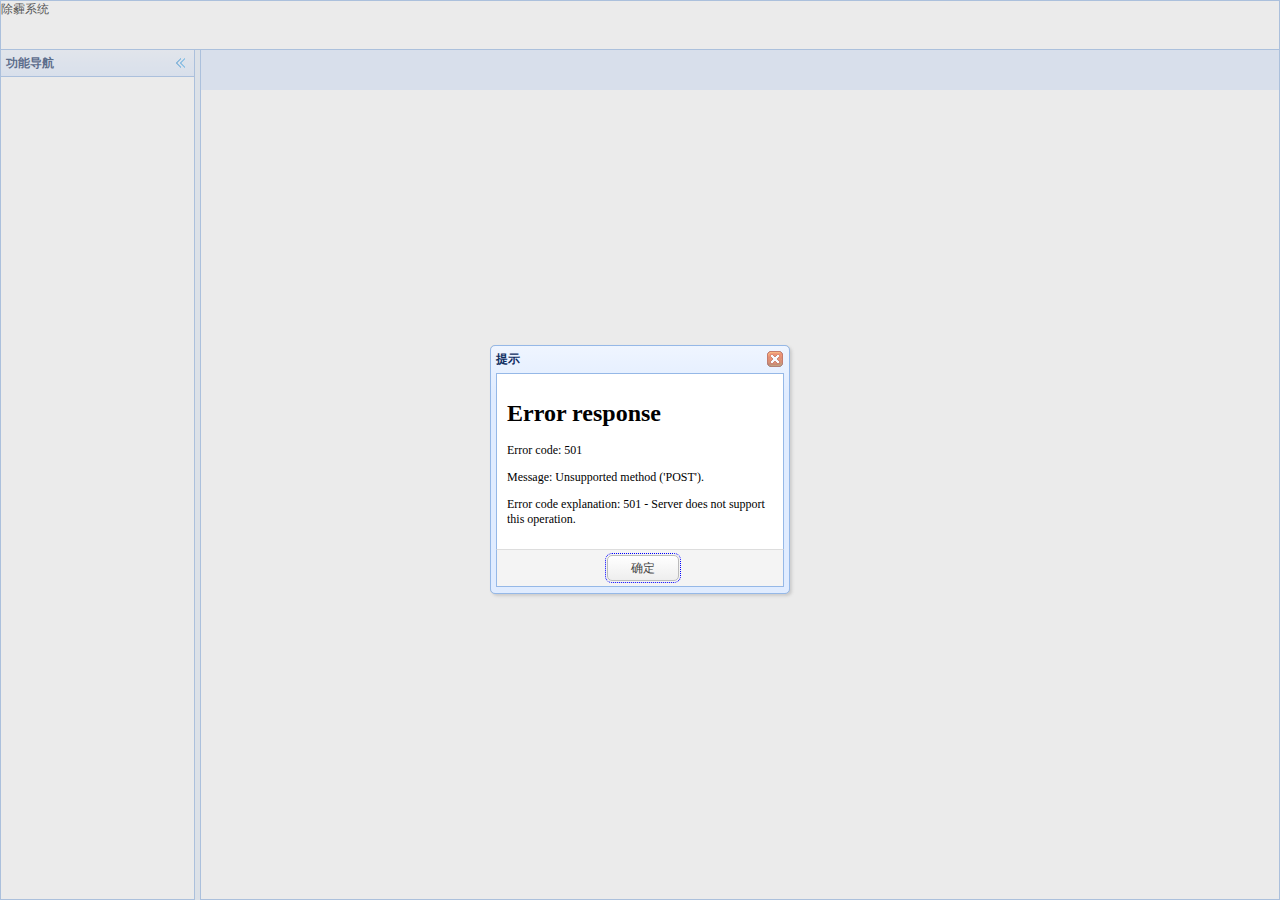
==== src/main/webapp/index.html @ 988c379e "使用easyui, 角色管理" ====
<!DOCTYPE html>
<html>
<head>
<meta http-equiv="Content-Type" content="text/html; charset=UTF-8">
<meta name="viewport" content="width=device-width, initial-scale=1">
<title>kaka's base project</title>
<link rel="stylesheet" type="text/css" href="easyui/themes/default/easyui.css">
<link rel="stylesheet" type="text/css" href="easyui/themes/icon.css">
<link rel="stylesheet" type="text/css" href="css/common.css">
<script type="text/javascript" src="easyui/jquery.min.js"></script>
<script type="text/javascript" src="easyui/jquery.easyui.min.js"></script>
<script type="text/javascript" src="easyui/locale/easyui-lang-zh_CN.js"></script>
<script type="text/javascript" src="js/common.js"></script>
</head>
<body class="easyui-layout">
	<div data-options="region:'north'" style="height: 50px">除霾系统</div>
	<div data-options="region:'west',split:true" title="功能导航" style="width: 200px;">
		<div id="leftNav" class="easyui-accordion" data-options="fit: true, border: false"></div>
	</div>
	<div data-options="region: 'center'">
		<div id="mainTitle"></div>
		<div id="mainPanel" class="easyui-panel" data-options="fit: true, border: false"></div>
	</div>
</body>
<script type="text/javascript">
	$(function() {
		sendPOST("menu/user.kk", {}, function(data) {
			$.each(data, function(i, n) {
				var content = '<ul>';
				var isSelected = false;
				$.each(n.children, function(j, o) {
					content += '<li><a href="javascript:void(0)" url="' + o.url + '">' + o.name + '</a></li> ';
				});
				content += '</ul>';
				if (i == 0) {
					isSelected = true;
				}
				$('#leftNav').accordion('add', {
					title : n.name,
					content : content,
					selected : isSelected
				});
			});

			$('#leftNav li a').click(function() {
				$('#leftNav li a').removeClass("selected");
				$(this).addClass("selected");
				$("#mainTitle").text($(this).text());
				$("#mainPanel").panel("refresh",  $(this).attr("url"));
			});
		});
	})
</script>
</html>
---- src/main/webapp/easyui/themes/default/easyui.css ----
.panel {
  overflow: hidden;
  text-align: left;
  margin: 0;
  border: 0;
  -moz-border-radius: 0 0 0 0;
  -webkit-border-radius: 0 0 0 0;
  border-radius: 0 0 0 0;
}
.panel-header,
.panel-body {
  border-width: 1px;
  border-style: solid;
}
.panel-header {
  padding: 5px;
  position: relative;
}
.panel-title {
  background: url('images/blank.gif') no-repeat;
}
.panel-header-noborder {
  border-width: 0 0 1px 0;
}
.panel-body {
  overflow: auto;
  border-top-width: 0;
  padding: 0;
}
.panel-body-noheader {
  border-top-width: 1px;
}
.panel-body-noborder {
  border-width: 0px;
}
.panel-body-nobottom {
  border-bottom-width: 0;
}
.panel-with-icon {
  padding-left: 18px;
}
.panel-icon,
.panel-tool {
  position: absolute;
  top: 50%;
  margin-top: -8px;
  height: 16px;
  overflow: hidden;
}
.panel-icon {
  left: 5px;
  width: 16px;
}
.panel-tool {
  right: 5px;
  width: auto;
}
.panel-tool a {
  display: inline-block;
  width: 16px;
  height: 16px;
  opacity: 0.6;
  filter: alpha(opacity=60);
  margin: 0 0 0 2px;
  vertical-align: top;
}
.panel-tool a:hover {
  opacity: 1;
  filter: alpha(opacity=100);
  background-color: #eaf2ff;
  -moz-border-radius: 3px 3px 3px 3px;
  -webkit-border-radius: 3px 3px 3px 3px;
  border-radius: 3px 3px 3px 3px;
}
.panel-loading {
  padding: 11px 0px 10px 30px;
}
.panel-noscroll {
  overflow: hidden;
}
.panel-fit,
.panel-fit body {
  height: 100%;
  margin: 0;
  padding: 0;
  border: 0;
  overflow: hidden;
}
.panel-loading {
  background: url('images/loading.gif') no-repeat 10px 10px;
}
.panel-tool-close {
  background: url('images/panel_tools.png') no-repeat -16px 0px;
}
.panel-tool-min {
  background: url('images/panel_tools.png') no-repeat 0px 0px;
}
.panel-tool-max {
  background: url('images/panel_tools.png') no-repeat 0px -16px;
}
.panel-tool-restore {
  background: url('images/panel_tools.png') no-repeat -16px -16px;
}
.panel-tool-collapse {
  background: url('images/panel_tools.png') no-repeat -32px 0;
}
.panel-tool-expand {
  background: url('images/panel_tools.png') no-repeat -32px -16px;
}
.panel-header,
.panel-body {
  border-color: #95B8E7;
}
.panel-header {
  background-color: #E0ECFF;
  background: -webkit-linear-gradient(top,#EFF5FF 0,#E0ECFF 100%);
  background: -moz-linear-gradient(top,#EFF5FF 0,#E0ECFF 100%);
  background: -o-linear-gradient(top,#EFF5FF 0,#E0ECFF 100%);
  background: linear-gradient(to bottom,#EFF5FF 0,#E0ECFF 100%);
  background-repeat: repeat-x;
  filter: progid:DXImageTransform.Microsoft.gradient(startColorstr=#EFF5FF,endColorstr=#E0ECFF,GradientType=0);
}
.panel-body {
  background-color: #ffffff;
  color: #000000;
  font-size: 12px;
}
.panel-title {
  font-size: 12px;
  font-weight: bold;
  color: #0E2D5F;
  height: 16px;
  line-height: 16px;
}
.panel-footer {
  border: 1px solid #95B8E7;
  overflow: hidden;
  background: #F4F4F4;
}
.panel-footer-noborder {
  border-width: 1px 0 0 0;
}
.accordion {
  overflow: hidden;
  border-width: 1px;
  border-style: solid;
}
.accordion .accordion-header {
  border-width: 0 0 1px;
  cursor: pointer;
}
.accordion .accordion-body {
  border-width: 0 0 1px;
}
.accordion-noborder {
  border-width: 0;
}
.accordion-noborder .accordion-header {
  border-width: 0 0 1px;
}
.accordion-noborder .accordion-body {
  border-width: 0 0 1px;
}
.accordion-collapse {
  background: url('images/accordion_arrows.png') no-repeat 0 0;
}
.accordion-expand {
  background: url('images/accordion_arrows.png') no-repeat -16px 0;
}
.accordion {
  background: #ffffff;
  border-color: #95B8E7;
}
.accordion .accordion-header {
  background: #E0ECFF;
  filter: none;
}
.accordion .accordion-header-selected {
  background: #ffe48d;
}
.accordion .accordion-header-selected .panel-title {
  color: #000000;
}
.window {
  overflow: hidden;
  padding: 5px;
  border-width: 1px;
  border-style: solid;
}
.window .window-header {
  background: transparent;
  padding: 0px 0px 6px 0px;
}
.window .window-body {
  border-width: 1px;
  border-style: solid;
  border-top-width: 0px;
}
.window .window-body-noheader {
  border-top-width: 1px;
}
.window .panel-body-nobottom {
  border-bottom-width: 0;
}
.window .window-header .panel-icon,
.window .window-header .panel-tool {
  top: 50%;
  margin-top: -11px;
}
.window .window-header .panel-icon {
  left: 1px;
}
.window .window-header .panel-tool {
  right: 1px;
}
.window .window-header .panel-with-icon {
  padding-left: 18px;
}
.window-proxy {
  position: absolute;
  overflow: hidden;
}
.window-proxy-mask {
  position: absolute;
  filter: alpha(opacity=5);
  opacity: 0.05;
}
.window-mask {
  position: absolute;
  left: 0;
  top: 0;
  width: 100%;
  height: 100%;
  filter: alpha(opacity=40);
  opacity: 0.40;
  font-size: 1px;
  overflow: hidden;
}
.window,
.window-shadow {
  position: absolute;
  -moz-border-radius: 5px 5px 5px 5px;
  -webkit-border-radius: 5px 5px 5px 5px;
  border-radius: 5px 5px 5px 5px;
}
.window-shadow {
  background: #ccc;
  -moz-box-shadow: 2px 2px 3px #cccccc;
  -webkit-box-shadow: 2px 2px 3px #cccccc;
  box-shadow: 2px 2px 3px #cccccc;
  filter: progid:DXImageTransform.Microsoft.Blur(pixelRadius=2,MakeShadow=false,ShadowOpacity=0.2);
}
.window,
.window .window-body {
  border-color: #95B8E7;
}
.window {
  background-color: #E0ECFF;
  background: -webkit-linear-gradient(top,#EFF5FF 0,#E0ECFF 20%);
  background: -moz-linear-gradient(top,#EFF5FF 0,#E0ECFF 20%);
  background: -o-linear-gradient(top,#EFF5FF 0,#E0ECFF 20%);
  background: linear-gradient(to bottom,#EFF5FF 0,#E0ECFF 20%);
  background-repeat: repeat-x;
  filter: progid:DXImageTransform.Microsoft.gradient(startColorstr=#EFF5FF,endColorstr=#E0ECFF,GradientType=0);
}
.window-proxy {
  border: 1px dashed #95B8E7;
}
.window-proxy-mask,
.window-mask {
  background: #ccc;
}
.window .panel-footer {
  border: 1px solid #95B8E7;
  position: relative;
  top: -1px;
}
.dialog-content {
  overflow: auto;
}
.dialog-toolbar {
  padding: 2px 5px;
}
.dialog-tool-separator {
  float: left;
  height: 24px;
  border-left: 1px solid #ccc;
  border-right: 1px solid #fff;
  margin: 2px 1px;
}
.dialog-button {
  padding: 5px;
  text-align: right;
}
.dialog-button .l-btn {
  margin-left: 5px;
}
.dialog-toolbar,
.dialog-button {
  background: #F4F4F4;
  border-width: 1px;
  border-style: solid;
}
.dialog-toolbar {
  border-color: #95B8E7 #95B8E7 #dddddd #95B8E7;
}
.dialog-button {
  border-color: #dddddd #95B8E7 #95B8E7 #95B8E7;
}
.l-btn {
  text-decoration: none;
  display: inline-block;
  overflow: hidden;
  margin: 0;
  padding: 0;
  cursor: pointer;
  outline: none;
  text-align: center;
  vertical-align: middle;
  line-height: normal;
}
.l-btn-plain {
  border-width: 0;
  padding: 1px;
}
.l-btn-left {
  display: inline-block;
  position: relative;
  overflow: hidden;
  margin: 0;
  padding: 0;
  vertical-align: top;
}
.l-btn-text {
  display: inline-block;
  vertical-align: top;
  width: auto;
  line-height: 24px;
  font-size: 12px;
  padding: 0;
  margin: 0 4px;
}
.l-btn-icon {
  display: inline-block;
  width: 16px;
  height: 16px;
  line-height: 16px;
  position: absolute;
  top: 50%;
  margin-top: -8px;
  font-size: 1px;
}
.l-btn span span .l-btn-empty {
  display: inline-block;
  margin: 0;
  width: 16px;
  height: 24px;
  font-size: 1px;
  vertical-align: top;
}
.l-btn span .l-btn-icon-left {
  padding: 0 0 0 20px;
  background-position: left center;
}
.l-btn span .l-btn-icon-right {
  padding: 0 20px 0 0;
  background-position: right center;
}
.l-btn-icon-left .l-btn-text {
  margin: 0 4px 0 24px;
}
.l-btn-icon-left .l-btn-icon {
  left: 4px;
}
.l-btn-icon-right .l-btn-text {
  margin: 0 24px 0 4px;
}
.l-btn-icon-right .l-btn-icon {
  right: 4px;
}
.l-btn-icon-top .l-btn-text {
  margin: 20px 4px 0 4px;
}
.l-btn-icon-top .l-btn-icon {
  top: 4px;
  left: 50%;
  margin: 0 0 0 -8px;
}
.l-btn-icon-bottom .l-btn-text {
  margin: 0 4px 20px 4px;
}
.l-btn-icon-bottom .l-btn-icon {
  top: auto;
  bottom: 4px;
  left: 50%;
  margin: 0 0 0 -8px;
}
.l-btn-left .l-btn-empty {
  margin: 0 4px;
  width: 16px;
}
.l-btn-plain:hover {
  padding: 0;
}
.l-btn-focus {
  outline: #0000FF dotted thin;
}
.l-btn-large .l-btn-text {
  line-height: 40px;
}
.l-btn-large .l-btn-icon {
  width: 32px;
  height: 32px;
  line-height: 32px;
  margin-top: -16px;
}
.l-btn-large .l-btn-icon-left .l-btn-text {
  margin-left: 40px;
}
.l-btn-large .l-btn-icon-right .l-btn-text {
  margin-right: 40px;
}
.l-btn-large .l-btn-icon-top .l-btn-text {
  margin-top: 36px;
  line-height: 24px;
  min-width: 32px;
}
.l-btn-large .l-btn-icon-top .l-btn-icon {
  margin: 0 0 0 -16px;
}
.l-btn-large .l-btn-icon-bottom .l-btn-text {
  margin-bottom: 36px;
  line-height: 24px;
  min-width: 32px;
}
.l-btn-large .l-btn-icon-bottom .l-btn-icon {
  margin: 0 0 0 -16px;
}
.l-btn-large .l-btn-left .l-btn-empty {
  margin: 0 4px;
  width: 32px;
}
.l-btn {
  color: #444;
  background: #fafafa;
  background-repeat: repeat-x;
  border: 1px solid #bbb;
  background: -webkit-linear-gradient(top,#ffffff 0,#eeeeee 100%);
  background: -moz-linear-gradient(top,#ffffff 0,#eeeeee 100%);
  background: -o-linear-gradient(top,#ffffff 0,#eeeeee 100%);
  background: linear-gradient(to bottom,#ffffff 0,#eeeeee 100%);
  background-repeat: repeat-x;
  filter: progid:DXImageTransform.Microsoft.gradient(startColorstr=#ffffff,endColorstr=#eeeeee,GradientType=0);
  -moz-border-radius: 5px 5px 5px 5px;
  -webkit-border-radius: 5px 5px 5px 5px;
  border-radius: 5px 5px 5px 5px;
}
.l-btn:hover {
  background: #eaf2ff;
  color: #000000;
  border: 1px solid #b7d2ff;
  filter: none;
}
.l-btn-plain {
  background: transparent;
  border-width: 0;
  filter: none;
}
.l-btn-outline {
  border-width: 1px;
  border-color: #b7d2ff;
  padding: 0;
}
.l-btn-plain:hover {
  background: #eaf2ff;
  color: #000000;
  border: 1px solid #b7d2ff;
  -moz-border-radius: 5px 5px 5px 5px;
  -webkit-border-radius: 5px 5px 5px 5px;
  border-radius: 5px 5px 5px 5px;
}
.l-btn-disabled,
.l-btn-disabled:hover {
  opacity: 0.5;
  cursor: default;
  background: #fafafa;
  color: #444;
  background: -webkit-linear-gradient(top,#ffffff 0,#eeeeee 100%);
  background: -moz-linear-gradient(top,#ffffff 0,#eeeeee 100%);
  background: -o-linear-gradient(top,#ffffff 0,#eeeeee 100%);
  background: linear-gradient(to bottom,#ffffff 0,#eeeeee 100%);
  background-repeat: repeat-x;
  filter: progid:DXImageTransform.Microsoft.gradient(startColorstr=#ffffff,endColorstr=#eeeeee,GradientType=0);
}
.l-btn-disabled .l-btn-text,
.l-btn-disabled .l-btn-icon {
  filter: alpha(opacity=50);
}
.l-btn-plain-disabled,
.l-btn-plain-disabled:hover {
  background: transparent;
  filter: alpha(opacity=50);
}
.l-btn-selected,
.l-btn-selected:hover {
  background: #ddd;
  filter: none;
}
.l-btn-plain-selected,
.l-btn-plain-selected:hover {
  background: #ddd;
}
.textbox {
  position: relative;
  border: 1px solid #95B8E7;
  background-color: #fff;
  vertical-align: middle;
  display: inline-block;
  overflow: hidden;
  white-space: nowrap;
  margin: 0;
  padding: 0;
  -moz-border-radius: 5px 5px 5px 5px;
  -webkit-border-radius: 5px 5px 5px 5px;
  border-radius: 5px 5px 5px 5px;
}
.textbox .textbox-text {
  font-size: 12px;
  border: 0;
  margin: 0;
  padding: 4px;
  white-space: normal;
  vertical-align: top;
  outline-style: none;
  resize: none;
  -moz-border-radius: 5px 5px 5px 5px;
  -webkit-border-radius: 5px 5px 5px 5px;
  border-radius: 5px 5px 5px 5px;
}
.textbox textarea.textbox-text {
  white-space: pre-wrap;
}
.textbox .textbox-prompt {
  font-size: 12px;
  color: #aaa;
}
.textbox .textbox-button,
.textbox .textbox-button:hover {
  position: absolute;
  top: 0;
  padding: 0;
  vertical-align: top;
  -moz-border-radius: 0 0 0 0;
  -webkit-border-radius: 0 0 0 0;
  border-radius: 0 0 0 0;
}
.textbox-button-right,
.textbox-button-right:hover {
  border-width: 0 0 0 1px;
}
.textbox-button-left,
.textbox-button-left:hover {
  border-width: 0 1px 0 0;
}
.textbox-addon {
  position: absolute;
  top: 0;
}
.textbox-icon {
  display: inline-block;
  width: 18px;
  height: 20px;
  overflow: hidden;
  vertical-align: top;
  background-position: center center;
  cursor: pointer;
  opacity: 0.6;
  filter: alpha(opacity=60);
  text-decoration: none;
  outline-style: none;
}
.textbox-icon-disabled,
.textbox-icon-readonly {
  cursor: default;
}
.textbox-icon:hover {
  opacity: 1.0;
  filter: alpha(opacity=100);
}
.textbox-icon-disabled:hover {
  opacity: 0.6;
  filter: alpha(opacity=60);
}
.textbox-focused {
  -moz-box-shadow: 0 0 3px 0 #95B8E7;
  -webkit-box-shadow: 0 0 3px 0 #95B8E7;
  box-shadow: 0 0 3px 0 #95B8E7;
}
.textbox-invalid {
  border-color: #ffa8a8;
  background-color: #fff3f3;
}
.filebox .textbox-value {
  vertical-align: top;
  position: absolute;
  top: 0;
  left: -5000px;
}
.filebox-label {
  display: inline-block;
  position: absolute;
  width: 100%;
  height: 100%;
  cursor: pointer;
  left: 0;
  top: 0;
  z-index: 10;
  background: url('images/blank.gif') no-repeat;
}
.l-btn-disabled .filebox-label {
  cursor: default;
}
.combo {
  display: inline-block;
  white-space: nowrap;
  margin: 0;
  padding: 0;
  border-width: 1px;
  border-style: solid;
  overflow: hidden;
  vertical-align: middle;
}
.combo .combo-text {
  font-size: 12px;
  border: 0px;
  margin: 0;
  padding: 0px 2px;
  vertical-align: baseline;
}
.combo-arrow {
  width: 18px;
  height: 20px;
  overflow: hidden;
  display: inline-block;
  vertical-align: top;
  cursor: pointer;
  opacity: 0.6;
  filter: alpha(opacity=60);
}
.combo-arrow-hover {
  opacity: 1.0;
  filter: alpha(opacity=100);
}
.combo-panel {
  overflow: auto;
}
.combo-arrow {
  background: url('images/combo_arrow.png') no-repeat center center;
}
.combo-panel {
  background-color: #ffffff;
}
.combo {
  border-color: #95B8E7;
  background-color: #fff;
}
.combo-arrow {
  background-color: #E0ECFF;
}
.combo-arrow-hover {
  background-color: #eaf2ff;
}
.combo-arrow:hover {
  background-color: #eaf2ff;
}
.combo .textbox-icon-disabled:hover {
  cursor: default;
}
.textbox-invalid {
  border-color: #ffa8a8;
  background-color: #fff3f3;
}
.combobox-item,
.combobox-group {
  font-size: 12px;
  padding: 3px;
  padding-right: 0px;
}
.combobox-item-disabled {
  opacity: 0.5;
  filter: alpha(opacity=50);
}
.combobox-gitem {
  padding-left: 10px;
}
.combobox-group {
  font-weight: bold;
}
.combobox-item-hover {
  background-color: #eaf2ff;
  color: #000000;
}
.combobox-item-selected {
  background-color: #ffe48d;
  color: #000000;
}
.layout {
  position: relative;
  overflow: hidden;
  margin: 0;
  padding: 0;
  z-index: 0;
}
.layout-panel {
  position: absolute;
  overflow: hidden;
}
.layout-body {
  min-width: 1px;
  min-height: 1px;
}
.layout-panel-east,
.layout-panel-west {
  z-index: 2;
}
.layout-panel-north,
.layout-panel-south {
  z-index: 3;
}
.layout-expand {
  position: absolute;
  padding: 0px;
  font-size: 1px;
  cursor: pointer;
  z-index: 1;
}
.layout-expand .panel-header,
.layout-expand .panel-body {
  background: transparent;
  filter: none;
  overflow: hidden;
}
.layout-expand .panel-header {
  border-bottom-width: 0px;
}
.layout-expand .panel-body {
  position: relative;
}
.layout-expand .panel-body .panel-icon {
  margin-top: 0;
  top: 0;
  left: 50%;
  margin-left: -8px;
}
.layout-expand-west .panel-header .panel-icon,
.layout-expand-east .panel-header .panel-icon {
  display: none;
}
.layout-expand-title {
  position: absolute;
  top: 0;
  left: 21px;
  white-space: nowrap;
  word-wrap: normal;
  -webkit-transform: rotate(90deg);
  -webkit-transform-origin: 0 0;
  -moz-transform: rotate(90deg);
  -moz-transform-origin: 0 0;
  -o-transform: rotate(90deg);
  -o-transform-origin: 0 0;
  transform: rotate(90deg);
  transform-origin: 0 0;
}
.layout-expand-with-icon {
  top: 18px;
}
.layout-expand .panel-body-noheader .layout-expand-title,
.layout-expand .panel-body-noheader .panel-icon {
  top: 5px;
}
.layout-expand .panel-body-noheader .layout-expand-with-icon {
  top: 23px;
}
.layout-split-proxy-h,
.layout-split-proxy-v {
  position: absolute;
  font-size: 1px;
  display: none;
  z-index: 5;
}
.layout-split-proxy-h {
  width: 5px;
  cursor: e-resize;
}
.layout-split-proxy-v {
  height: 5px;
  cursor: n-resize;
}
.layout-mask {
  position: absolute;
  background: #fafafa;
  filter: alpha(opacity=10);
  opacity: 0.10;
  z-index: 4;
}
.layout-button-up {
  background: url('images/layout_arrows.png') no-repeat -16px -16px;
}
.layout-button-down {
  background: url('images/layout_arrows.png') no-repeat -16px 0;
}
.layout-button-left {
  background: url('images/layout_arrows.png') no-repeat 0 0;
}
.layout-button-right {
  background: url('images/layout_arrows.png') no-repeat 0 -16px;
}
.layout-split-proxy-h,
.layout-split-proxy-v {
  background-color: #aac5e7;
}
.layout-split-north {
  border-bottom: 5px solid #E6EEF8;
}
.layout-split-south {
  border-top: 5px solid #E6EEF8;
}
.layout-split-east {
  border-left: 5px solid #E6EEF8;
}
.layout-split-west {
  border-right: 5px solid #E6EEF8;
}
.layout-expand {
  background-color: #E0ECFF;
}
.layout-expand-over {
  background-color: #E0ECFF;
}
.tabs-container {
  overflow: hidden;
}
.tabs-header {
  border-width: 1px;
  border-style: solid;
  border-bottom-width: 0;
  position: relative;
  padding: 0;
  padding-top: 2px;
  overflow: hidden;
}
.tabs-scroller-left,
.tabs-scroller-right {
  position: absolute;
  top: auto;
  bottom: 0;
  width: 18px;
  font-size: 1px;
  display: none;
  cursor: pointer;
  border-width: 1px;
  border-style: solid;
}
.tabs-scroller-left {
  left: 0;
}
.tabs-scroller-right {
  right: 0;
}
.tabs-tool {
  position: absolute;
  bottom: 0;
  padding: 1px;
  overflow: hidden;
  border-width: 1px;
  border-style: solid;
}
.tabs-header-plain .tabs-tool {
  padding: 0 1px;
}
.tabs-wrap {
  position: relative;
  left: 0;
  overflow: hidden;
  width: 100%;
  margin: 0;
  padding: 0;
}
.tabs-scrolling {
  margin-left: 18px;
  margin-right: 18px;
}
.tabs-disabled {
  opacity: 0.3;
  filter: alpha(opacity=30);
}
.tabs {
  list-style-type: none;
  height: 26px;
  margin: 0px;
  padding: 0px;
  padding-left: 4px;
  width: 50000px;
  border-style: solid;
  border-width: 0 0 1px 0;
}
.tabs li {
  float: left;
  display: inline-block;
  margin: 0 4px -1px 0;
  padding: 0;
  position: relative;
  border: 0;
}
.tabs li a.tabs-inner {
  display: inline-block;
  text-decoration: none;
  margin: 0;
  padding: 0 10px;
  height: 25px;
  line-height: 25px;
  text-align: center;
  white-space: nowrap;
  border-width: 1px;
  border-style: solid;
  -moz-border-radius: 5px 5px 0 0;
  -webkit-border-radius: 5px 5px 0 0;
  border-radius: 5px 5px 0 0;
}
.tabs li.tabs-selected a.tabs-inner {
  font-weight: bold;
  outline: none;
}
.tabs li.tabs-selected a:hover.tabs-inner {
  cursor: default;
  pointer: default;
}
.tabs li a.tabs-close,
.tabs-p-tool {
  position: absolute;
  font-size: 1px;
  display: block;
  height: 12px;
  padding: 0;
  top: 50%;
  margin-top: -6px;
  overflow: hidden;
}
.tabs li a.tabs-close {
  width: 12px;
  right: 5px;
  opacity: 0.6;
  filter: alpha(opacity=60);
}
.tabs-p-tool {
  right: 16px;
}
.tabs-p-tool a {
  display: inline-block;
  font-size: 1px;
  width: 12px;
  height: 12px;
  margin: 0;
  opacity: 0.6;
  filter: alpha(opacity=60);
}
.tabs li a:hover.tabs-close,
.tabs-p-tool a:hover {
  opacity: 1;
  filter: alpha(opacity=100);
  cursor: hand;
  cursor: pointer;
}
.tabs-with-icon {
  padding-left: 18px;
}
.tabs-icon {
  position: absolute;
  width: 16px;
  height: 16px;
  left: 10px;
  top: 50%;
  margin-top: -8px;
}
.tabs-title {
  font-size: 12px;
}
.tabs-closable {
  padding-right: 8px;
}
.tabs-panels {
  margin: 0px;
  padding: 0px;
  border-width: 1px;
  border-style: solid;
  border-top-width: 0;
  overflow: hidden;
}
.tabs-header-bottom {
  border-width: 0 1px 1px 1px;
  padding: 0 0 2px 0;
}
.tabs-header-bottom .tabs {
  border-width: 1px 0 0 0;
}
.tabs-header-bottom .tabs li {
  margin: -1px 4px 0 0;
}
.tabs-header-bottom .tabs li a.tabs-inner {
  -moz-border-radius: 0 0 5px 5px;
  -webkit-border-radius: 0 0 5px 5px;
  border-radius: 0 0 5px 5px;
}
.tabs-header-bottom .tabs-tool {
  top: 0;
}
.tabs-header-bottom .tabs-scroller-left,
.tabs-header-bottom .tabs-scroller-right {
  top: 0;
  bottom: auto;
}
.tabs-panels-top {
  border-width: 1px 1px 0 1px;
}
.tabs-header-left {
  float: left;
  border-width: 1px 0 1px 1px;
  padding: 0;
}
.tabs-header-right {
  float: right;
  border-width: 1px 1px 1px 0;
  padding: 0;
}
.tabs-header-left .tabs-wrap,
.tabs-header-right .tabs-wrap {
  height: 100%;
}
.tabs-header-left .tabs {
  height: 100%;
  padding: 4px 0 0 2px;
  border-width: 0 1px 0 0;
}
.tabs-header-right .tabs {
  height: 100%;
  padding: 4px 2px 0 0;
  border-width: 0 0 0 1px;
}
.tabs-header-left .tabs li,
.tabs-header-right .tabs li {
  display: block;
  width: 100%;
  position: relative;
}
.tabs-header-left .tabs li {
  left: auto;
  right: 0;
  margin: 0 -1px 4px 0;
  float: right;
}
.tabs-header-right .tabs li {
  left: 0;
  right: auto;
  margin: 0 0 4px -1px;
  float: left;
}
.tabs-justified li a.tabs-inner {
  padding-left: 0;
  padding-right: 0;
}
.tabs-header-left .tabs li a.tabs-inner {
  display: block;
  text-align: left;
  padding-left: 10px;
  padding-right: 10px;
  -moz-border-radius: 5px 0 0 5px;
  -webkit-border-radius: 5px 0 0 5px;
  border-radius: 5px 0 0 5px;
}
.tabs-header-right .tabs li a.tabs-inner {
  display: block;
  text-align: left;
  padding-left: 10px;
  padding-right: 10px;
  -moz-border-radius: 0 5px 5px 0;
  -webkit-border-radius: 0 5px 5px 0;
  border-radius: 0 5px 5px 0;
}
.tabs-panels-right {
  float: right;
  border-width: 1px 1px 1px 0;
}
.tabs-panels-left {
  float: left;
  border-width: 1px 0 1px 1px;
}
.tabs-header-noborder,
.tabs-panels-noborder {
  border: 0px;
}
.tabs-header-plain {
  border: 0px;
  background: transparent;
}
.tabs-pill {
  padding-bottom: 3px;
}
.tabs-header-bottom .tabs-pill {
  padding-top: 3px;
  padding-bottom: 0;
}
.tabs-header-left .tabs-pill {
  padding-right: 3px;
}
.tabs-header-right .tabs-pill {
  padding-left: 3px;
}
.tabs-header .tabs-pill li a.tabs-inner {
  -moz-border-radius: 5px 5px 5px 5px;
  -webkit-border-radius: 5px 5px 5px 5px;
  border-radius: 5px 5px 5px 5px;
}
.tabs-header-narrow,
.tabs-header-narrow .tabs-narrow {
  padding: 0;
}
.tabs-narrow li,
.tabs-header-bottom .tabs-narrow li {
  margin-left: 0;
  margin-right: -1px;
}
.tabs-narrow li.tabs-last,
.tabs-header-bottom .tabs-narrow li.tabs-last {
  margin-right: 0;
}
.tabs-header-left .tabs-narrow,
.tabs-header-right .tabs-narrow {
  padding-top: 0;
}
.tabs-header-left .tabs-narrow li {
  margin-bottom: -1px;
  margin-right: -1px;
}
.tabs-header-left .tabs-narrow li.tabs-last,
.tabs-header-right .tabs-narrow li.tabs-last {
  margin-bottom: 0;
}
.tabs-header-right .tabs-narrow li {
  margin-bottom: -1px;
  margin-left: -1px;
}
.tabs-scroller-left {
  background: #E0ECFF url('images/tabs_icons.png') no-repeat 1px center;
}
.tabs-scroller-right {
  background: #E0ECFF url('images/tabs_icons.png') no-repeat -15px center;
}
.tabs li a.tabs-close {
  background: url('images/tabs_icons.png') no-repeat -34px center;
}
.tabs li a.tabs-inner:hover {
  background: #eaf2ff;
  color: #000000;
  filter: none;
}
.tabs li.tabs-selected a.tabs-inner {
  background-color: #ffffff;
  color: #0E2D5F;
  background: -webkit-linear-gradient(top,#EFF5FF 0,#ffffff 100%);
  background: -moz-linear-gradient(top,#EFF5FF 0,#ffffff 100%);
  background: -o-linear-gradient(top,#EFF5FF 0,#ffffff 100%);
  background: linear-gradient(to bottom,#EFF5FF 0,#ffffff 100%);
  background-repeat: repeat-x;
  filter: progid:DXImageTransform.Microsoft.gradient(startColorstr=#EFF5FF,endColorstr=#ffffff,GradientType=0);
}
.tabs-header-bottom .tabs li.tabs-selected a.tabs-inner {
  background: -webkit-linear-gradient(top,#ffffff 0,#EFF5FF 100%);
  background: -moz-linear-gradient(top,#ffffff 0,#EFF5FF 100%);
  background: -o-linear-gradient(top,#ffffff 0,#EFF5FF 100%);
  background: linear-gradient(to bottom,#ffffff 0,#EFF5FF 100%);
  background-repeat: repeat-x;
  filter: progid:DXImageTransform.Microsoft.gradient(startColorstr=#ffffff,endColorstr=#EFF5FF,GradientType=0);
}
.tabs-header-left .tabs li.tabs-selected a.tabs-inner {
  background: -webkit-linear-gradient(left,#EFF5FF 0,#ffffff 100%);
  background: -moz-linear-gradient(left,#EFF5FF 0,#ffffff 100%);
  background: -o-linear-gradient(left,#EFF5FF 0,#ffffff 100%);
  background: linear-gradient(to right,#EFF5FF 0,#ffffff 100%);
  background-repeat: repeat-y;
  filter: progid:DXImageTransform.Microsoft.gradient(startColorstr=#EFF5FF,endColorstr=#ffffff,GradientType=1);
}
.tabs-header-right .tabs li.tabs-selected a.tabs-inner {
  background: -webkit-linear-gradient(left,#ffffff 0,#EFF5FF 100%);
  background: -moz-linear-gradient(left,#ffffff 0,#EFF5FF 100%);
  background: -o-linear-gradient(left,#ffffff 0,#EFF5FF 100%);
  background: linear-gradient(to right,#ffffff 0,#EFF5FF 100%);
  background-repeat: repeat-y;
  filter: progid:DXImageTransform.Microsoft.gradient(startColorstr=#ffffff,endColorstr=#EFF5FF,GradientType=1);
}
.tabs li a.tabs-inner {
  color: #0E2D5F;
  background-color: #E0ECFF;
  background: -webkit-linear-gradient(top,#EFF5FF 0,#E0ECFF 100%);
  background: -moz-linear-gradient(top,#EFF5FF 0,#E0ECFF 100%);
  background: -o-linear-gradient(top,#EFF5FF 0,#E0ECFF 100%);
  background: linear-gradient(to bottom,#EFF5FF 0,#E0ECFF 100%);
  background-repeat: repeat-x;
  filter: progid:DXImageTransform.Microsoft.gradient(startColorstr=#EFF5FF,endColorstr=#E0ECFF,GradientType=0);
}
.tabs-header,
.tabs-tool {
  background-color: #E0ECFF;
}
.tabs-header-plain {
  background: transparent;
}
.tabs-header,
.tabs-scroller-left,
.tabs-scroller-right,
.tabs-tool,
.tabs,
.tabs-panels,
.tabs li a.tabs-inner,
.tabs li.tabs-selected a.tabs-inner,
.tabs-header-bottom .tabs li.tabs-selected a.tabs-inner,
.tabs-header-left .tabs li.tabs-selected a.tabs-inner,
.tabs-header-right .tabs li.tabs-selected a.tabs-inner {
  border-color: #95B8E7;
}
.tabs-p-tool a:hover,
.tabs li a:hover.tabs-close,
.tabs-scroller-over {
  background-color: #eaf2ff;
}
.tabs li.tabs-selected a.tabs-inner {
  border-bottom: 1px solid #ffffff;
}
.tabs-header-bottom .tabs li.tabs-selected a.tabs-inner {
  border-top: 1px solid #ffffff;
}
.tabs-header-left .tabs li.tabs-selected a.tabs-inner {
  border-right: 1px solid #ffffff;
}
.tabs-header-right .tabs li.tabs-selected a.tabs-inner {
  border-left: 1px solid #ffffff;
}
.tabs-header .tabs-pill li.tabs-selected a.tabs-inner {
  background: #ffe48d;
  color: #000000;
  filter: none;
  border-color: #95B8E7;
}
.datagrid .panel-body {
  overflow: hidden;
  position: relative;
}
.datagrid-view {
  position: relative;
  overflow: hidden;
}
.datagrid-view1,
.datagrid-view2 {
  position: absolute;
  overflow: hidden;
  top: 0;
}
.datagrid-view1 {
  left: 0;
}
.datagrid-view2 {
  right: 0;
}
.datagrid-mask {
  position: absolute;
  left: 0;
  top: 0;
  width: 100%;
  height: 100%;
  opacity: 0.3;
  filter: alpha(opacity=30);
  display: none;
}
.datagrid-mask-msg {
  position: absolute;
  top: 50%;
  margin-top: -20px;
  padding: 10px 5px 10px 30px;
  width: auto;
  height: 16px;
  border-width: 2px;
  border-style: solid;
  display: none;
}
.datagrid-sort-icon {
  padding: 0;
  display: none;
}
.datagrid-toolbar {
  height: auto;
  padding: 1px 2px;
  border-width: 0 0 1px 0;
  border-style: solid;
}
.datagrid-btn-separator {
  float: left;
  height: 24px;
  border-left: 1px solid #ccc;
  border-right: 1px solid #fff;
  margin: 2px 1px;
}
.datagrid .datagrid-pager {
  display: block;
  margin: 0;
  border-width: 1px 0 0 0;
  border-style: solid;
}
.datagrid .datagrid-pager-top {
  border-width: 0 0 1px 0;
}
.datagrid-header {
  overflow: hidden;
  cursor: default;
  border-width: 0 0 1px 0;
  border-style: solid;
}
.datagrid-header-inner {
  float: left;
  width: 10000px;
}
.datagrid-header-row,
.datagrid-row {
  height: 25px;
}
.datagrid-header td,
.datagrid-body td,
.datagrid-footer td {
  border-width: 0 1px 1px 0;
  border-style: dotted;
  margin: 0;
  padding: 0;
}
.datagrid-cell,
.datagrid-cell-group,
.datagrid-header-rownumber,
.datagrid-cell-rownumber {
  margin: 0;
  padding: 0 4px;
  white-space: nowrap;
  word-wrap: normal;
  overflow: hidden;
  height: 18px;
  line-height: 18px;
  font-size: 12px;
}
.datagrid-header .datagrid-cell {
  height: auto;
}
.datagrid-header .datagrid-cell span {
  font-size: 12px;
}
.datagrid-cell-group {
  text-align: center;
  text-overflow: ellipsis;
}
.datagrid-header-rownumber,
.datagrid-cell-rownumber {
  width: 30px;
  text-align: center;
  margin: 0;
  padding: 0;
}
.datagrid-body {
  margin: 0;
  padding: 0;
  overflow: auto;
  zoom: 1;
}
.datagrid-view1 .datagrid-body-inner {
  padding-bottom: 20px;
}
.datagrid-view1 .datagrid-body {
  overflow: hidden;
}
.datagrid-footer {
  overflow: hidden;
}
.datagrid-footer-inner {
  border-width: 1px 0 0 0;
  border-style: solid;
  width: 10000px;
  float: left;
}
.datagrid-row-editing .datagrid-cell {
  height: auto;
}
.datagrid-header-check,
.datagrid-cell-check {
  padding: 0;
  width: 27px;
  height: 18px;
  font-size: 1px;
  text-align: center;
  overflow: hidden;
}
.datagrid-header-check input,
.datagrid-cell-check input {
  margin: 0;
  padding: 0;
  width: 15px;
  height: 18px;
}
.datagrid-resize-proxy {
  position: absolute;
  width: 1px;
  height: 10000px;
  top: 0;
  cursor: e-resize;
  display: none;
}
.datagrid-body .datagrid-editable {
  margin: 0;
  padding: 0;
}
.datagrid-body .datagrid-editable table {
  width: 100%;
  height: 100%;
}
.datagrid-body .datagrid-editable td {
  border: 0;
  margin: 0;
  padding: 0;
}
.datagrid-view .datagrid-editable-input {
  margin: 0;
  padding: 2px 4px;
  border: 1px solid #95B8E7;
  font-size: 12px;
  outline-style: none;
  -moz-border-radius: 0 0 0 0;
  -webkit-border-radius: 0 0 0 0;
  border-radius: 0 0 0 0;
}
.datagrid-sort .datagrid-sort-icon {
  display: inline;
  padding: 0 13px 0 0;
  background: url('images/datagrid_icons.png') no-repeat -64px center;
}
.datagrid-sort-desc .datagrid-sort-icon {
  display: inline;
  padding: 0 13px 0 0;
  background: url('images/datagrid_icons.png') no-repeat -16px center;
}
.datagrid-sort-asc .datagrid-sort-icon {
  display: inline;
  padding: 0 13px 0 0;
  background: url('images/datagrid_icons.png') no-repeat 0px center;
}
.datagrid-row-collapse {
  background: url('images/datagrid_icons.png') no-repeat -48px center;
}
.datagrid-row-expand {
  background: url('images/datagrid_icons.png') no-repeat -32px center;
}
.datagrid-mask-msg {
  background: #ffffff url('images/loading.gif') no-repeat scroll 5px center;
}
.datagrid-header,
.datagrid-td-rownumber {
  background-color: #efefef;
  background: -webkit-linear-gradient(top,#F9F9F9 0,#efefef 100%);
  background: -moz-linear-gradient(top,#F9F9F9 0,#efefef 100%);
  background: -o-linear-gradient(top,#F9F9F9 0,#efefef 100%);
  background: linear-gradient(to bottom,#F9F9F9 0,#efefef 100%);
  background-repeat: repeat-x;
  filter: progid:DXImageTransform.Microsoft.gradient(startColorstr=#F9F9F9,endColorstr=#efefef,GradientType=0);
}
.datagrid-cell-rownumber {
  color: #000000;
}
.datagrid-resize-proxy {
  background: #aac5e7;
}
.datagrid-mask {
  background: #ccc;
}
.datagrid-mask-msg {
  border-color: #95B8E7;
}
.datagrid-toolbar,
.datagrid-pager {
  background: #F4F4F4;
}
.datagrid-header,
.datagrid-toolbar,
.datagrid-pager,
.datagrid-footer-inner {
  border-color: #dddddd;
}
.datagrid-header td,
.datagrid-body td,
.datagrid-footer td {
  border-color: #ccc;
}
.datagrid-htable,
.datagrid-btable,
.datagrid-ftable {
  color: #000000;
  border-collapse: separate;
}
.datagrid-row-alt {
  background: #fafafa;
}
.datagrid-row-over,
.datagrid-header td.datagrid-header-over {
  background: #eaf2ff;
  color: #000000;
  cursor: default;
}
.datagrid-row-selected {
  background: #ffe48d;
  color: #000000;
}
.datagrid-row-editing .textbox,
.datagrid-row-editing .textbox-text {
  -moz-border-radius: 0 0 0 0;
  -webkit-border-radius: 0 0 0 0;
  border-radius: 0 0 0 0;
}
.propertygrid .datagrid-view1 .datagrid-body td {
  padding-bottom: 1px;
  border-width: 0 1px 0 0;
}
.propertygrid .datagrid-group {
  height: 21px;
  overflow: hidden;
  border-width: 0 0 1px 0;
  border-style: solid;
}
.propertygrid .datagrid-group span {
  font-weight: bold;
}
.propertygrid .datagrid-view1 .datagrid-body td {
  border-color: #dddddd;
}
.propertygrid .datagrid-view1 .datagrid-group {
  border-color: #E0ECFF;
}
.propertygrid .datagrid-view2 .datagrid-group {
  border-color: #dddddd;
}
.propertygrid .datagrid-group,
.propertygrid .datagrid-view1 .datagrid-body,
.propertygrid .datagrid-view1 .datagrid-row-over,
.propertygrid .datagrid-view1 .datagrid-row-selected {
  background: #E0ECFF;
}
.datalist .datagrid-header {
  border-width: 0;
}
.datalist .datagrid-group,
.m-list .m-list-group {
  height: 25px;
  line-height: 25px;
  font-weight: bold;
  overflow: hidden;
  background-color: #efefef;
  border-style: solid;
  border-width: 0 0 1px 0;
  border-color: #ccc;
}
.datalist .datagrid-group-expander {
  display: none;
}
.datalist .datagrid-group-title {
  padding: 0 4px;
}
.datalist .datagrid-btable {
  width: 100%;
  table-layout: fixed;
}
.datalist .datagrid-row td {
  border-style: solid;
  border-left-color: transparent;
  border-right-color: transparent;
  border-bottom-width: 0;
}
.datalist-lines .datagrid-row td {
  border-bottom-width: 1px;
}
.datalist .datagrid-cell,
.m-list li {
  width: auto;
  height: auto;
  padding: 2px 4px;
  line-height: 18px;
  position: relative;
  white-space: nowrap;
  text-overflow: ellipsis;
  overflow: hidden;
}
.datalist-link,
.m-list li>a {
  display: block;
  position: relative;
  cursor: pointer;
  color: #000000;
  text-decoration: none;
  overflow: hidden;
  margin: -2px -4px;
  padding: 2px 4px;
  padding-right: 16px;
  line-height: 18px;
  white-space: nowrap;
  text-overflow: ellipsis;
  overflow: hidden;
}
.datalist-link::after,
.m-list li>a::after {
  position: absolute;
  display: block;
  width: 8px;
  height: 8px;
  content: '';
  right: 6px;
  top: 50%;
  margin-top: -4px;
  border-style: solid;
  border-width: 1px 1px 0 0;
  -ms-transform: rotate(45deg);
  -moz-transform: rotate(45deg);
  -webkit-transform: rotate(45deg);
  -o-transform: rotate(45deg);
  transform: rotate(45deg);
}
.m-list {
  margin: 0;
  padding: 0;
  list-style: none;
}
.m-list li {
  border-style: solid;
  border-width: 0 0 1px 0;
  border-color: #ccc;
}
.m-list li>a:hover {
  background: #eaf2ff;
  color: #000000;
}
.m-list .m-list-group {
  padding: 0 4px;
}
.pagination {
  zoom: 1;
}
.pagination table {
  float: left;
  height: 30px;
}
.pagination td {
  border: 0;
}
.pagination-btn-separator {
  float: left;
  height: 24px;
  border-left: 1px solid #ccc;
  border-right: 1px solid #fff;
  margin: 3px 1px;
}
.pagination .pagination-num {
  border-width: 1px;
  border-style: solid;
  margin: 0 2px;
  padding: 2px;
  width: 2em;
  height: auto;
}
.pagination-page-list {
  margin: 0px 6px;
  padding: 1px 2px;
  width: auto;
  height: auto;
  border-width: 1px;
  border-style: solid;
}
.pagination-info {
  float: right;
  margin: 0 6px 0 0;
  padding: 0;
  height: 30px;
  line-height: 30px;
  font-size: 12px;
}
.pagination span {
  font-size: 12px;
}
.pagination-link .l-btn-text {
  width: 24px;
  text-align: center;
  margin: 0;
}
.pagination-first {
  background: url('images/pagination_icons.png') no-repeat 0 center;
}
.pagination-prev {
  background: url('images/pagination_icons.png') no-repeat -16px center;
}
.pagination-next {
  background: url('images/pagination_icons.png') no-repeat -32px center;
}
.pagination-last {
  background: url('images/pagination_icons.png') no-repeat -48px center;
}
.pagination-load {
  background: url('images/pagination_icons.png') no-repeat -64px center;
}
.pagination-loading {
  background: url('images/loading.gif') no-repeat center center;
}
.pagination-page-list,
.pagination .pagination-num {
  border-color: #95B8E7;
}
.calendar {
  border-width: 1px;
  border-style: solid;
  padding: 1px;
  overflow: hidden;
}
.calendar table {
  table-layout: fixed;
  border-collapse: separate;
  font-size: 12px;
  width: 100%;
  height: 100%;
}
.calendar table td,
.calendar table th {
  font-size: 12px;
}
.calendar-noborder {
  border: 0;
}
.calendar-header {
  position: relative;
  height: 22px;
}
.calendar-title {
  text-align: center;
  height: 22px;
}
.calendar-title span {
  position: relative;
  display: inline-block;
  top: 2px;
  padding: 0 3px;
  height: 18px;
  line-height: 18px;
  font-size: 12px;
  cursor: pointer;
  -moz-border-radius: 5px 5px 5px 5px;
  -webkit-border-radius: 5px 5px 5px 5px;
  border-radius: 5px 5px 5px 5px;
}
.calendar-prevmonth,
.calendar-nextmonth,
.calendar-prevyear,
.calendar-nextyear {
  position: absolute;
  top: 50%;
  margin-top: -7px;
  width: 14px;
  height: 14px;
  cursor: pointer;
  font-size: 1px;
  -moz-border-radius: 5px 5px 5px 5px;
  -webkit-border-radius: 5px 5px 5px 5px;
  border-radius: 5px 5px 5px 5px;
}
.calendar-prevmonth {
  left: 20px;
  background: url('images/calendar_arrows.png') no-repeat -18px -2px;
}
.calendar-nextmonth {
  right: 20px;
  background: url('images/calendar_arrows.png') no-repeat -34px -2px;
}
.calendar-prevyear {
  left: 3px;
  background: url('images/calendar_arrows.png') no-repeat -1px -2px;
}
.calendar-nextyear {
  right: 3px;
  background: url('images/calendar_arrows.png') no-repeat -49px -2px;
}
.calendar-body {
  position: relative;
}
.calendar-body th,
.calendar-body td {
  text-align: center;
}
.calendar-day {
  border: 0;
  padding: 1px;
  cursor: pointer;
  -moz-border-radius: 5px 5px 5px 5px;
  -webkit-border-radius: 5px 5px 5px 5px;
  border-radius: 5px 5px 5px 5px;
}
.calendar-other-month {
  opacity: 0.3;
  filter: alpha(opacity=30);
}
.calendar-disabled {
  opacity: 0.6;
  filter: alpha(opacity=60);
  cursor: default;
}
.calendar-menu {
  position: absolute;
  top: 0;
  left: 0;
  width: 180px;
  height: 150px;
  padding: 5px;
  font-size: 12px;
  display: none;
  overflow: hidden;
}
.calendar-menu-year-inner {
  text-align: center;
  padding-bottom: 5px;
}
.calendar-menu-year {
  width: 40px;
  text-align: center;
  border-width: 1px;
  border-style: solid;
  margin: 0;
  padding: 2px;
  font-weight: bold;
  font-size: 12px;
}
.calendar-menu-prev,
.calendar-menu-next {
  display: inline-block;
  width: 21px;
  height: 21px;
  vertical-align: top;
  cursor: pointer;
  -moz-border-radius: 5px 5px 5px 5px;
  -webkit-border-radius: 5px 5px 5px 5px;
  border-radius: 5px 5px 5px 5px;
}
.calendar-menu-prev {
  margin-right: 10px;
  background: url('images/calendar_arrows.png') no-repeat 2px 2px;
}
.calendar-menu-next {
  margin-left: 10px;
  background: url('images/calendar_arrows.png') no-repeat -45px 2px;
}
.calendar-menu-month {
  text-align: center;
  cursor: pointer;
  font-weight: bold;
  -moz-border-radius: 5px 5px 5px 5px;
  -webkit-border-radius: 5px 5px 5px 5px;
  border-radius: 5px 5px 5px 5px;
}
.calendar-body th,
.calendar-menu-month {
  color: #4d4d4d;
}
.calendar-day {
  color: #000000;
}
.calendar-sunday {
  color: #CC2222;
}
.calendar-saturday {
  color: #00ee00;
}
.calendar-today {
  color: #0000ff;
}
.calendar-menu-year {
  border-color: #95B8E7;
}
.calendar {
  border-color: #95B8E7;
}
.calendar-header {
  background: #E0ECFF;
}
.calendar-body,
.calendar-menu {
  background: #ffffff;
}
.calendar-body th {
  background: #F4F4F4;
  padding: 2px 0;
}
.calendar-hover,
.calendar-nav-hover,
.calendar-menu-hover {
  background-color: #eaf2ff;
  color: #000000;
}
.calendar-hover {
  border: 1px solid #b7d2ff;
  padding: 0;
}
.calendar-selected {
  background-color: #ffe48d;
  color: #000000;
  border: 1px solid #ffab3f;
  padding: 0;
}
.datebox-calendar-inner {
  height: 180px;
}
.datebox-button {
  height: 18px;
  padding: 2px 5px;
  text-align: center;
}
.datebox-button a {
  font-size: 12px;
  font-weight: bold;
  text-decoration: none;
  opacity: 0.6;
  filter: alpha(opacity=60);
}
.datebox-button a:hover {
  opacity: 1.0;
  filter: alpha(opacity=100);
}
.datebox-current,
.datebox-close {
  float: left;
}
.datebox-close {
  float: right;
}
.datebox .combo-arrow {
  background-image: url('images/datebox_arrow.png');
  background-position: center center;
}
.datebox-button {
  background-color: #F4F4F4;
}
.datebox-button a {
  color: #444;
}
.numberbox {
  border: 1px solid #95B8E7;
  margin: 0;
  padding: 0 2px;
  vertical-align: middle;
}
.textbox {
  padding: 0;
}
.spinner {
  display: inline-block;
  white-space: nowrap;
  margin: 0;
  padding: 0;
  border-width: 1px;
  border-style: solid;
  overflow: hidden;
  vertical-align: middle;
}
.spinner .spinner-text {
  font-size: 12px;
  border: 0px;
  margin: 0;
  padding: 0 2px;
  vertical-align: baseline;
}
.spinner-arrow {
  background-color: #E0ECFF;
  display: inline-block;
  overflow: hidden;
  vertical-align: top;
  margin: 0;
  padding: 0;
  opacity: 1.0;
  filter: alpha(opacity=100);
  width: 18px;
}
.spinner-arrow-up,
.spinner-arrow-down {
  opacity: 0.6;
  filter: alpha(opacity=60);
  display: block;
  font-size: 1px;
  width: 18px;
  height: 10px;
  width: 100%;
  height: 50%;
  color: #444;
  outline-style: none;
}
.spinner-arrow-hover {
  background-color: #eaf2ff;
  opacity: 1.0;
  filter: alpha(opacity=100);
}
.spinner-arrow-up:hover,
.spinner-arrow-down:hover {
  opacity: 1.0;
  filter: alpha(opacity=100);
  background-color: #eaf2ff;
}
.textbox-icon-disabled .spinner-arrow-up:hover,
.textbox-icon-disabled .spinner-arrow-down:hover {
  opacity: 0.6;
  filter: alpha(opacity=60);
  background-color: #E0ECFF;
  cursor: default;
}
.spinner .textbox-icon-disabled {
  opacity: 0.6;
  filter: alpha(opacity=60);
}
.spinner-arrow-up {
  background: url('images/spinner_arrows.png') no-repeat 1px center;
}
.spinner-arrow-down {
  background: url('images/spinner_arrows.png') no-repeat -15px center;
}
.spinner {
  border-color: #95B8E7;
}
.progressbar {
  border-width: 1px;
  border-style: solid;
  -moz-border-radius: 5px 5px 5px 5px;
  -webkit-border-radius: 5px 5px 5px 5px;
  border-radius: 5px 5px 5px 5px;
  overflow: hidden;
  position: relative;
}
.progressbar-text {
  text-align: center;
  position: absolute;
}
.progressbar-value {
  position: relative;
  overflow: hidden;
  width: 0;
  -moz-border-radius: 5px 0 0 5px;
  -webkit-border-radius: 5px 0 0 5px;
  border-radius: 5px 0 0 5px;
}
.progressbar {
  border-color: #95B8E7;
}
.progressbar-text {
  color: #000000;
  font-size: 12px;
}
.progressbar-value .progressbar-text {
  background-color: #ffe48d;
  color: #000000;
}
.searchbox {
  display: inline-block;
  white-space: nowrap;
  margin: 0;
  padding: 0;
  border-width: 1px;
  border-style: solid;
  overflow: hidden;
  vertical-align: middle;
}
.searchbox .searchbox-text {
  font-size: 12px;
  border: 0;
  margin: 0;
  padding: 0 2px;
  vertical-align: top;
}
.searchbox .searchbox-prompt {
  font-size: 12px;
  color: #ccc;
}
.searchbox-button {
  width: 18px;
  height: 20px;
  overflow: hidden;
  display: inline-block;
  vertical-align: top;
  cursor: pointer;
  opacity: 0.6;
  filter: alpha(opacity=60);
}
.searchbox-button-hover {
  opacity: 1.0;
  filter: alpha(opacity=100);
}
.searchbox .l-btn-plain {
  border: 0;
  padding: 0;
  vertical-align: top;
  opacity: 0.6;
  filter: alpha(opacity=60);
  -moz-border-radius: 0 0 0 0;
  -webkit-border-radius: 0 0 0 0;
  border-radius: 0 0 0 0;
}
.searchbox .l-btn-plain:hover {
  border: 0;
  padding: 0;
  opacity: 1.0;
  filter: alpha(opacity=100);
  -moz-border-radius: 0 0 0 0;
  -webkit-border-radius: 0 0 0 0;
  border-radius: 0 0 0 0;
}
.searchbox a.m-btn-plain-active {
  -moz-border-radius: 0 0 0 0;
  -webkit-border-radius: 0 0 0 0;
  border-radius: 0 0 0 0;
}
.searchbox .m-btn-active {
  border-width: 0 1px 0 0;
  -moz-border-radius: 0 0 0 0;
  -webkit-border-radius: 0 0 0 0;
  border-radius: 0 0 0 0;
}
.searchbox .textbox-button-right {
  border-width: 0 0 0 1px;
}
.searchbox .textbox-button-left {
  border-width: 0 1px 0 0;
}
.searchbox-button {
  background: url('images/searchbox_button.png') no-repeat center center;
}
.searchbox {
  border-color: #95B8E7;
  background-color: #fff;
}
.searchbox .l-btn-plain {
  background: #E0ECFF;
}
.searchbox .l-btn-plain-disabled,
.searchbox .l-btn-plain-disabled:hover {
  opacity: 0.5;
  filter: alpha(opacity=50);
}
.textbox-invalid {
  border-color: #ffa8a8;
  background-color: #fff3f3;
}
.slider-disabled {
  opacity: 0.5;
  filter: alpha(opacity=50);
}
.slider-h {
  height: 22px;
}
.slider-v {
  width: 22px;
}
.slider-inner {
  position: relative;
  height: 6px;
  top: 7px;
  border-width: 1px;
  border-style: solid;
  border-radius: 5px;
}
.slider-handle {
  position: absolute;
  display: block;
  outline: none;
  width: 20px;
  height: 20px;
  top: 50%;
  margin-top: -10px;
  margin-left: -10px;
}
.slider-tip {
  position: absolute;
  display: inline-block;
  line-height: 12px;
  font-size: 12px;
  white-space: nowrap;
  top: -22px;
}
.slider-rule {
  position: relative;
  top: 15px;
}
.slider-rule span {
  position: absolute;
  display: inline-block;
  font-size: 0;
  height: 5px;
  border-width: 0 0 0 1px;
  border-style: solid;
}
.slider-rulelabel {
  position: relative;
  top: 20px;
}
.slider-rulelabel span {
  position: absolute;
  display: inline-block;
  font-size: 12px;
}
.slider-v .slider-inner {
  width: 6px;
  left: 7px;
  top: 0;
  float: left;
}
.slider-v .slider-handle {
  left: 50%;
  margin-top: -10px;
}
.slider-v .slider-tip {
  left: -10px;
  margin-top: -6px;
}
.slider-v .slider-rule {
  float: left;
  top: 0;
  left: 16px;
}
.slider-v .slider-rule span {
  width: 5px;
  height: 'auto';
  border-left: 0;
  border-width: 1px 0 0 0;
  border-style: solid;
}
.slider-v .slider-rulelabel {
  float: left;
  top: 0;
  left: 23px;
}
.slider-handle {
  background: url('images/slider_handle.png') no-repeat;
}
.slider-inner {
  border-color: #95B8E7;
  background: #E0ECFF;
}
.slider-rule span {
  border-color: #95B8E7;
}
.slider-rulelabel span {
  color: #000000;
}
.menu {
  position: absolute;
  margin: 0;
  padding: 2px;
  border-width: 1px;
  border-style: solid;
  overflow: hidden;
}
.menu-inline {
  position: relative;
}
.menu-item {
  position: relative;
  margin: 0;
  padding: 0;
  overflow: hidden;
  white-space: nowrap;
  cursor: pointer;
  border-width: 1px;
  border-style: solid;
}
.menu-text {
  height: 20px;
  line-height: 20px;
  float: left;
  padding-left: 28px;
}
.menu-icon {
  position: absolute;
  width: 16px;
  height: 16px;
  left: 2px;
  top: 50%;
  margin-top: -8px;
}
.menu-rightarrow {
  position: absolute;
  width: 16px;
  height: 16px;
  right: 0;
  top: 50%;
  margin-top: -8px;
}
.menu-line {
  position: absolute;
  left: 26px;
  top: 0;
  height: 2000px;
  font-size: 1px;
}
.menu-sep {
  margin: 3px 0px 3px 25px;
  font-size: 1px;
}
.menu-noline .menu-line {
  display: none;
}
.menu-noline .menu-sep {
  margin-left: 0;
  margin-right: 0;
}
.menu-active {
  -moz-border-radius: 5px 5px 5px 5px;
  -webkit-border-radius: 5px 5px 5px 5px;
  border-radius: 5px 5px 5px 5px;
}
.menu-item-disabled {
  opacity: 0.5;
  filter: alpha(opacity=50);
  cursor: default;
}
.menu-text,
.menu-text span {
  font-size: 12px;
}
.menu-shadow {
  position: absolute;
  -moz-border-radius: 5px 5px 5px 5px;
  -webkit-border-radius: 5px 5px 5px 5px;
  border-radius: 5px 5px 5px 5px;
  background: #ccc;
  -moz-box-shadow: 2px 2px 3px #cccccc;
  -webkit-box-shadow: 2px 2px 3px #cccccc;
  box-shadow: 2px 2px 3px #cccccc;
  filter: progid:DXImageTransform.Microsoft.Blur(pixelRadius=2,MakeShadow=false,ShadowOpacity=0.2);
}
.menu-rightarrow {
  background: url('images/menu_arrows.png') no-repeat -32px center;
}
.menu-line {
  border-left: 1px solid #ccc;
  border-right: 1px solid #fff;
}
.menu-sep {
  border-top: 1px solid #ccc;
  border-bottom: 1px solid #fff;
}
.menu {
  background-color: #fafafa;
  border-color: #ddd;
  color: #444;
}
.menu-content {
  background: #ffffff;
}
.menu-item {
  border-color: transparent;
  _border-color: #fafafa;
}
.menu-active {
  border-color: #b7d2ff;
  color: #000000;
  background: #eaf2ff;
}
.menu-active-disabled {
  border-color: transparent;
  background: transparent;
  color: #444;
}
.m-btn-downarrow,
.s-btn-downarrow {
  display: inline-block;
  position: absolute;
  width: 16px;
  height: 16px;
  font-size: 1px;
  right: 0;
  top: 50%;
  margin-top: -8px;
}
.m-btn-active,
.s-btn-active {
  background: #eaf2ff;
  color: #000000;
  border: 1px solid #b7d2ff;
  filter: none;
}
.m-btn-plain-active,
.s-btn-plain-active {
  background: transparent;
  padding: 0;
  border-width: 1px;
  border-style: solid;
  -moz-border-radius: 5px 5px 5px 5px;
  -webkit-border-radius: 5px 5px 5px 5px;
  border-radius: 5px 5px 5px 5px;
}
.m-btn .l-btn-left .l-btn-text {
  margin-right: 20px;
}
.m-btn .l-btn-icon-right .l-btn-text {
  margin-right: 40px;
}
.m-btn .l-btn-icon-right .l-btn-icon {
  right: 20px;
}
.m-btn .l-btn-icon-top .l-btn-text {
  margin-right: 4px;
  margin-bottom: 14px;
}
.m-btn .l-btn-icon-bottom .l-btn-text {
  margin-right: 4px;
  margin-bottom: 34px;
}
.m-btn .l-btn-icon-bottom .l-btn-icon {
  top: auto;
  bottom: 20px;
}
.m-btn .l-btn-icon-top .m-btn-downarrow,
.m-btn .l-btn-icon-bottom .m-btn-downarrow {
  top: auto;
  bottom: 0px;
  left: 50%;
  margin-left: -8px;
}
.m-btn-line {
  display: inline-block;
  position: absolute;
  font-size: 1px;
  display: none;
}
.m-btn .l-btn-left .m-btn-line {
  right: 0;
  width: 16px;
  height: 500px;
  border-style: solid;
  border-color: #aac5e7;
  border-width: 0 0 0 1px;
}
.m-btn .l-btn-icon-top .m-btn-line,
.m-btn .l-btn-icon-bottom .m-btn-line {
  left: 0;
  bottom: 0;
  width: 500px;
  height: 16px;
  border-width: 1px 0 0 0;
}
.m-btn-large .l-btn-icon-right .l-btn-text {
  margin-right: 56px;
}
.m-btn-large .l-btn-icon-bottom .l-btn-text {
  margin-bottom: 50px;
}
.m-btn-downarrow,
.s-btn-downarrow {
  background: url('images/menu_arrows.png') no-repeat 0 center;
}
.m-btn-plain-active,
.s-btn-plain-active {
  border-color: #b7d2ff;
  background-color: #eaf2ff;
  color: #000000;
}
.s-btn:hover .m-btn-line,
.s-btn-active .m-btn-line,
.s-btn-plain-active .m-btn-line {
  display: inline-block;
}
.l-btn:hover .s-btn-downarrow,
.s-btn-active .s-btn-downarrow,
.s-btn-plain-active .s-btn-downarrow {
  border-style: solid;
  border-color: #aac5e7;
  border-width: 0 0 0 1px;
}
.messager-body {
  padding: 10px;
  overflow: auto;
}
.messager-button {
  text-align: center;
  padding: 5px;
}
.messager-button .l-btn {
  width: 70px;
}
.messager-icon {
  float: left;
  width: 32px;
  height: 32px;
  margin: 0 10px 10px 0;
}
.messager-error {
  background: url('images/messager_icons.png') no-repeat scroll -64px 0;
}
.messager-info {
  background: url('images/messager_icons.png') no-repeat scroll 0 0;
}
.messager-question {
  background: url('images/messager_icons.png') no-repeat scroll -32px 0;
}
.messager-warning {
  background: url('images/messager_icons.png') no-repeat scroll -96px 0;
}
.messager-progress {
  padding: 10px;
}
.messager-p-msg {
  margin-bottom: 5px;
}
.messager-body .messager-input {
  width: 100%;
  padding: 1px 0;
  border: 1px solid #95B8E7;
}
.tree {
  margin: 0;
  padding: 0;
  list-style-type: none;
}
.tree li {
  white-space: nowrap;
}
.tree li ul {
  list-style-type: none;
  margin: 0;
  padding: 0;
}
.tree-node {
  height: 18px;
  white-space: nowrap;
  cursor: pointer;
}
.tree-hit {
  cursor: pointer;
}
.tree-expanded,
.tree-collapsed,
.tree-folder,
.tree-file,
.tree-checkbox,
.tree-indent {
  display: inline-block;
  width: 16px;
  height: 18px;
  vertical-align: top;
  overflow: hidden;
}
.tree-expanded {
  background: url('images/tree_icons.png') no-repeat -18px 0px;
}
.tree-expanded-hover {
  background: url('images/tree_icons.png') no-repeat -50px 0px;
}
.tree-collapsed {
  background: url('images/tree_icons.png') no-repeat 0px 0px;
}
.tree-collapsed-hover {
  background: url('images/tree_icons.png') no-repeat -32px 0px;
}
.tree-lines .tree-expanded,
.tree-lines .tree-root-first .tree-expanded {
  background: url('images/tree_icons.png') no-repeat -144px 0;
}
.tree-lines .tree-collapsed,
.tree-lines .tree-root-first .tree-collapsed {
  background: url('images/tree_icons.png') no-repeat -128px 0;
}
.tree-lines .tree-node-last .tree-expanded,
.tree-lines .tree-root-one .tree-expanded {
  background: url('images/tree_icons.png') no-repeat -80px 0;
}
.tree-lines .tree-node-last .tree-collapsed,
.tree-lines .tree-root-one .tree-collapsed {
  background: url('images/tree_icons.png') no-repeat -64px 0;
}
.tree-line {
  background: url('images/tree_icons.png') no-repeat -176px 0;
}
.tree-join {
  background: url('images/tree_icons.png') no-repeat -192px 0;
}
.tree-joinbottom {
  background: url('images/tree_icons.png') no-repeat -160px 0;
}
.tree-folder {
  background: url('images/tree_icons.png') no-repeat -208px 0;
}
.tree-folder-open {
  background: url('images/tree_icons.png') no-repeat -224px 0;
}
.tree-file {
  background: url('images/tree_icons.png') no-repeat -240px 0;
}
.tree-loading {
  background: url('images/loading.gif') no-repeat center center;
}
.tree-checkbox0 {
  background: url('images/tree_icons.png') no-repeat -208px -18px;
}
.tree-checkbox1 {
  background: url('images/tree_icons.png') no-repeat -224px -18px;
}
.tree-checkbox2 {
  background: url('images/tree_icons.png') no-repeat -240px -18px;
}
.tree-title {
  font-size: 12px;
  display: inline-block;
  text-decoration: none;
  vertical-align: top;
  white-space: nowrap;
  padding: 0 2px;
  height: 18px;
  line-height: 18px;
}
.tree-node-proxy {
  font-size: 12px;
  line-height: 20px;
  padding: 0 2px 0 20px;
  border-width: 1px;
  border-style: solid;
  z-index: 9900000;
}
.tree-dnd-icon {
  display: inline-block;
  position: absolute;
  width: 16px;
  height: 18px;
  left: 2px;
  top: 50%;
  margin-top: -9px;
}
.tree-dnd-yes {
  background: url('images/tree_icons.png') no-repeat -256px 0;
}
.tree-dnd-no {
  background: url('images/tree_icons.png') no-repeat -256px -18px;
}
.tree-node-top {
  border-top: 1px dotted red;
}
.tree-node-bottom {
  border-bottom: 1px dotted red;
}
.tree-node-append .tree-title {
  border: 1px dotted red;
}
.tree-editor {
  border: 1px solid #ccc;
  font-size: 12px;
  height: 14px !important;
  height: 18px;
  line-height: 14px;
  padding: 1px 2px;
  width: 80px;
  position: absolute;
  top: 0;
}
.tree-node-proxy {
  background-color: #ffffff;
  color: #000000;
  border-color: #95B8E7;
}
.tree-node-hover {
  background: #eaf2ff;
  color: #000000;
}
.tree-node-selected {
  background: #ffe48d;
  color: #000000;
}
.tree-node-hidden {
  display: none;
}
.validatebox-invalid {
  border-color: #ffa8a8;
  background-color: #fff3f3;
  color: #000;
}
.tooltip {
  position: absolute;
  display: none;
  z-index: 9900000;
  outline: none;
  opacity: 1;
  filter: alpha(opacity=100);
  padding: 5px;
  border-width: 1px;
  border-style: solid;
  border-radius: 5px;
  -moz-border-radius: 5px 5px 5px 5px;
  -webkit-border-radius: 5px 5px 5px 5px;
  border-radius: 5px 5px 5px 5px;
}
.tooltip-content {
  font-size: 12px;
}
.tooltip-arrow-outer,
.tooltip-arrow {
  position: absolute;
  width: 0;
  height: 0;
  line-height: 0;
  font-size: 0;
  border-style: solid;
  border-width: 6px;
  border-color: transparent;
  _border-color: tomato;
  _filter: chroma(color=tomato);
}
.tooltip-arrow {
  display: none \9;
}
.tooltip-right .tooltip-arrow-outer {
  left: 0;
  top: 50%;
  margin: -6px 0 0 -13px;
}
.tooltip-right .tooltip-arrow {
  left: 0;
  top: 50%;
  margin: -6px 0 0 -12px;
}
.tooltip-left .tooltip-arrow-outer {
  right: 0;
  top: 50%;
  margin: -6px -13px 0 0;
}
.tooltip-left .tooltip-arrow {
  right: 0;
  top: 50%;
  margin: -6px -12px 0 0;
}
.tooltip-top .tooltip-arrow-outer {
  bottom: 0;
  left: 50%;
  margin: 0 0 -13px -6px;
}
.tooltip-top .tooltip-arrow {
  bottom: 0;
  left: 50%;
  margin: 0 0 -12px -6px;
}
.tooltip-bottom .tooltip-arrow-outer {
  top: 0;
  left: 50%;
  margin: -13px 0 0 -6px;
}
.tooltip-bottom .tooltip-arrow {
  top: 0;
  left: 50%;
  margin: -12px 0 0 -6px;
}
.tooltip {
  background-color: #ffffff;
  border-color: #95B8E7;
  color: #000000;
}
.tooltip-right .tooltip-arrow-outer {
  border-right-color: #95B8E7;
}
.tooltip-right .tooltip-arrow {
  border-right-color: #ffffff;
}
.tooltip-left .tooltip-arrow-outer {
  border-left-color: #95B8E7;
}
.tooltip-left .tooltip-arrow {
  border-left-color: #ffffff;
}
.tooltip-top .tooltip-arrow-outer {
  border-top-color: #95B8E7;
}
.tooltip-top .tooltip-arrow {
  border-top-color: #ffffff;
}
.tooltip-bottom .tooltip-arrow-outer {
  border-bottom-color: #95B8E7;
}
.tooltip-bottom .tooltip-arrow {
  border-bottom-color: #ffffff;
}
.switchbutton {
  text-decoration: none;
  display: inline-block;
  overflow: hidden;
  vertical-align: middle;
  margin: 0;
  padding: 0;
  cursor: pointer;
  background: #bbb;
  border: 1px solid #bbb;
  -moz-border-radius: 5px 5px 5px 5px;
  -webkit-border-radius: 5px 5px 5px 5px;
  border-radius: 5px 5px 5px 5px;
}
.switchbutton-inner {
  display: inline-block;
  overflow: hidden;
  position: relative;
  top: -1px;
  left: -1px;
}
.switchbutton-on,
.switchbutton-off,
.switchbutton-handle {
  display: inline-block;
  text-align: center;
  height: 100%;
  float: left;
  font-size: 12px;
  -moz-border-radius: 5px 5px 5px 5px;
  -webkit-border-radius: 5px 5px 5px 5px;
  border-radius: 5px 5px 5px 5px;
}
.switchbutton-on {
  background: #ffe48d;
  color: #000000;
}
.switchbutton-off {
  background-color: #ffffff;
  color: #000000;
}
.switchbutton-on,
.switchbutton-reversed .switchbutton-off {
  -moz-border-radius: 5px 0 0 5px;
  -webkit-border-radius: 5px 0 0 5px;
  border-radius: 5px 0 0 5px;
}
.switchbutton-off,
.switchbutton-reversed .switchbutton-on {
  -moz-border-radius: 0 5px 5px 0;
  -webkit-border-radius: 0 5px 5px 0;
  border-radius: 0 5px 5px 0;
}
.switchbutton-handle {
  position: absolute;
  top: 0;
  left: 50%;
  background-color: #ffffff;
  color: #000000;
  border: 1px solid #bbb;
  -moz-box-shadow: 0 0 3px 0 #bbb;
  -webkit-box-shadow: 0 0 3px 0 #bbb;
  box-shadow: 0 0 3px 0 #bbb;
}
.switchbutton-value {
  position: absolute;
  top: 0;
  left: -5000px;
}
.switchbutton-disabled {
  opacity: 0.5;
  filter: alpha(opacity=50);
}
.switchbutton-disabled,
.switchbutton-readonly {
  cursor: default;
}
---- src/main/webapp/easyui/themes/icon.css ----
.icon-blank{
	background:url('icons/blank.gif') no-repeat center center;
}
.icon-add{
	background:url('icons/edit_add.png') no-repeat center center;
}
.icon-edit{
	background:url('icons/pencil.png') no-repeat center center;
}
.icon-clear{
	background:url('icons/clear.png') no-repeat center center;
}
.icon-remove{
	background:url('icons/edit_remove.png') no-repeat center center;
}
.icon-save{
	background:url('icons/filesave.png') no-repeat center center;
}
.icon-cut{
	background:url('icons/cut.png') no-repeat center center;
}
.icon-ok{
	background:url('icons/ok.png') no-repeat center center;
}
.icon-no{
	background:url('icons/no.png') no-repeat center center;
}
.icon-cancel{
	background:url('icons/cancel.png') no-repeat center center;
}
.icon-reload{
	background:url('icons/reload.png') no-repeat center center;
}
.icon-search{
	background:url('icons/search.png') no-repeat center center;
}
.icon-print{
	background:url('icons/print.png') no-repeat center center;
}
.icon-help{
	background:url('icons/help.png') no-repeat center center;
}
.icon-undo{
	background:url('icons/undo.png') no-repeat center center;
}
.icon-redo{
	background:url('icons/redo.png') no-repeat center center;
}
.icon-back{
	background:url('icons/back.png') no-repeat center center;
}
.icon-sum{
	background:url('icons/sum.png') no-repeat center center;
}
.icon-tip{
	background:url('icons/tip.png') no-repeat center center;
}
.icon-filter{
	background:url('icons/filter.png') no-repeat center center;
}
.icon-man{
	background:url('icons/man.png') no-repeat center center;
}
.icon-lock{
	background:url('icons/lock.png') no-repeat center center;
}
.icon-more{
	background:url('icons/more.png') no-repeat center center;
}


.icon-mini-add{
	background:url('icons/mini_add.png') no-repeat center center;
}
.icon-mini-edit{
	background:url('icons/mini_edit.png') no-repeat center center;
}
.icon-mini-refresh{
	background:url('icons/mini_refresh.png') no-repeat center center;
}

.icon-large-picture{
	background:url('icons/large_picture.png') no-repeat center center;
}
.icon-large-clipart{
	background:url('icons/large_clipart.png') no-repeat center center;
}
.icon-large-shapes{
	background:url('icons/large_shapes.png') no-repeat center center;
}
.icon-large-smartart{
	background:url('icons/large_smartart.png') no-repeat center center;
}
.icon-large-chart{
	background:url('icons/large_chart.png') no-repeat center center;
}
---- src/main/webapp/css/common.css ----
body {
	background: #D2E0F2;
	padding: 0;
	margin: 0;
}

a {
	text-decoration: none;
}

#leftNav ul {
	list-style-type: none;
	margin: 0px;
	padding: 4px 10px;
}

#leftNav ul li a {
	height: 24px;
	line-height: 24px;
	color: #000000;
	border: 1px solid #ffffff;
	display: block;
	padding: 3px 5px;
	border: 1px solid #ffffff;
}

#leftNav ul li a:hover {
	border: 1px solid #99BBE8;
	background: #ecf3ff;
	cursor: pointer;
	color: #416AA3;
}

#leftNav ul li a.selected {
	border: 1px solid #99BBE8;
	background: #E0ECFF;
	font-weight: bold;
	color: #416AA3;
}

#mainTitle {
	width: 100%;
	height: 40px;
	line-height: 40px;
	font-size: 14px;
	font-weight: bold;
	background: #E0ECFF;
	padding-left: 20px;
}

#mainPanel {
	padding: 0
}

.fromTitle {
	font-weight: bold;
	vertical-align: top;
	padding-top: 5px;
}
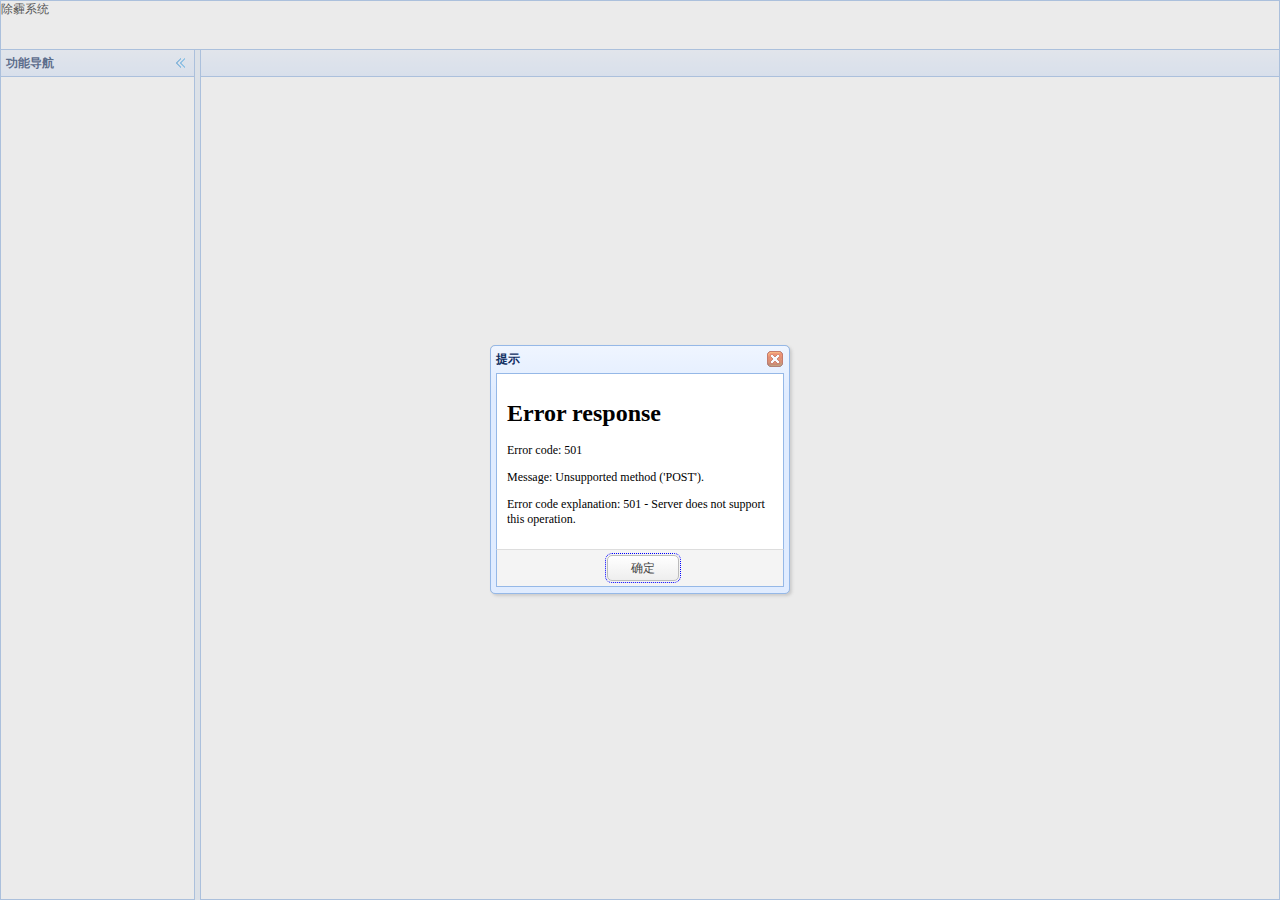
==== commit 25f39b7a: "街道管理" ====
--- a/src/main/webapp/index.html
+++ b/src/main/webapp/index.html
@@ -10,6 +10,7 @@
 <script type="text/javascript" src="easyui/jquery.min.js"></script>
 <script type="text/javascript" src="easyui/jquery.easyui.min.js"></script>
 <script type="text/javascript" src="easyui/locale/easyui-lang-zh_CN.js"></script>
+<script type="text/javascript" src="js/json2.js"></script>
 <script type="text/javascript" src="js/common.js"></script>
 </head>
 <body class="easyui-layout">
@@ -18,8 +19,7 @@
 		<div id="leftNav" class="easyui-accordion" data-options="fit: true, border: false"></div>
 	</div>
 	<div data-options="region: 'center'">
-		<div id="mainTitle"></div>
-		<div id="mainPanel" class="easyui-panel" data-options="fit: true, border: false"></div>
+		<div id="mainPanel" class="easyui-panel" data-options="title: ' ', fit: true, border: false"></div>
 	</div>
 </body>
 <script type="text/javascript">
@@ -45,10 +45,15 @@
 			$('#leftNav li a').click(function() {
 				$('#leftNav li a').removeClass("selected");
 				$(this).addClass("selected");
-				$("#mainTitle").text($(this).text());
-				$("#mainPanel").panel("refresh",  $(this).attr("url"));
+				$("div[class='panel combo-p']").remove();
+				$("div[class='panel window']").remove();
+				$('.window-shadow').remove();
+				$('.window-mask').remove();
+				$($("#mainPanel").parent()).find('.panel-title').text($(this).text());
+				$("#mainPanel").panel("refresh", $(this).attr("url"));
 			});
 		});
 	})
 </script>
+<script type="text/javascript" src="js/area.js"></script>
 </html>
